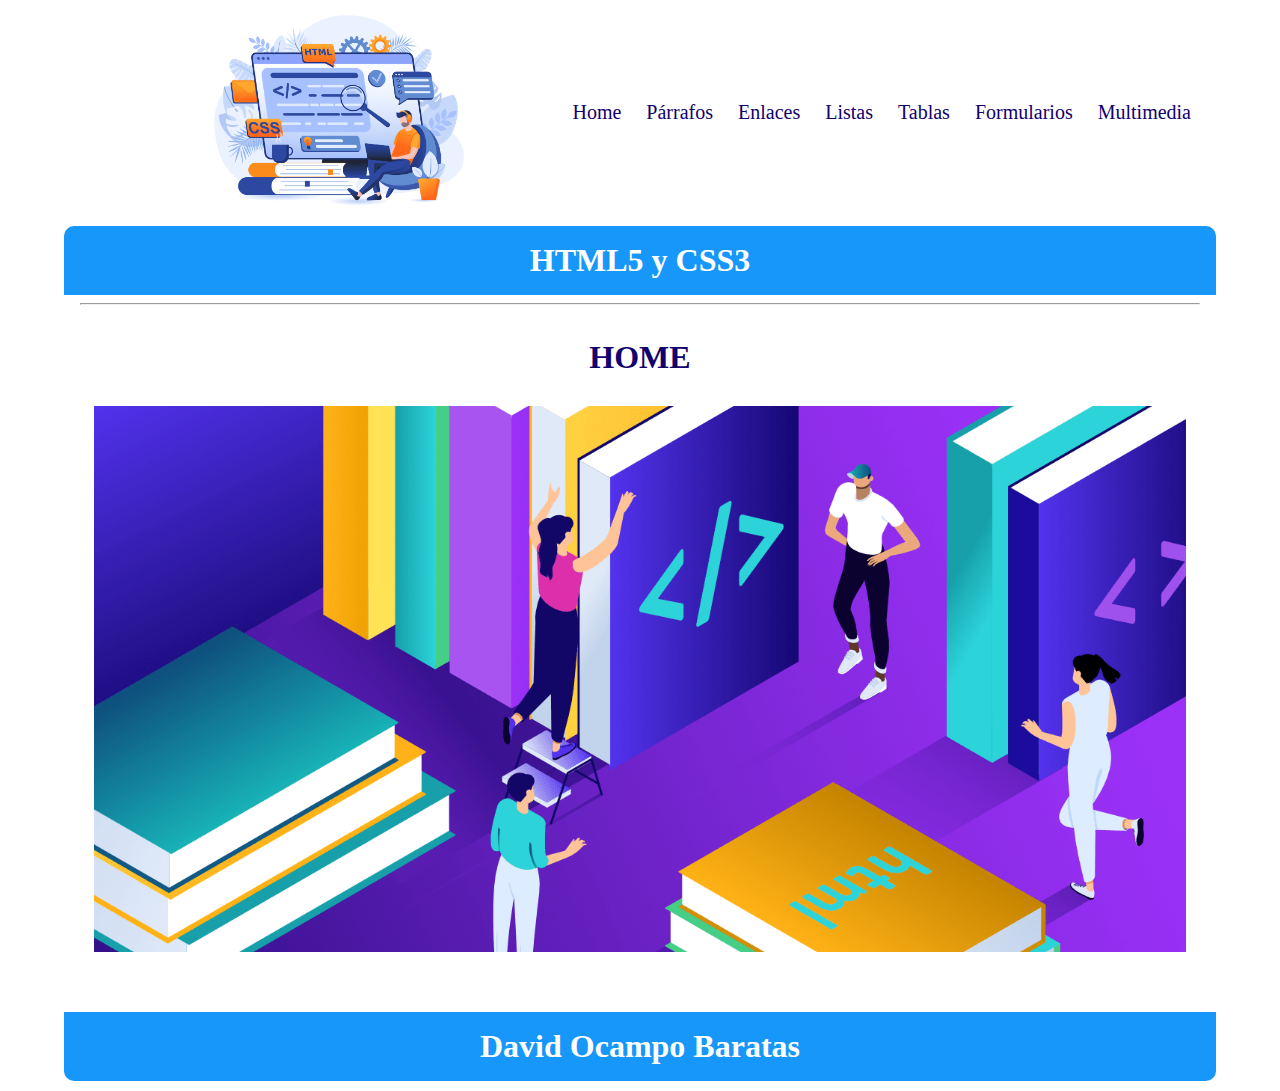
==== index.html @ c37c1465 "Web S1DAM" ====
<!DOCTYPE html>
<html lang="en">

<head>
    <meta charset="UTF-8">
    <meta name="viewport" content="width=device-width, initial-scale=1.0">
    <title>Curso HTML5-CSS3</title>
    <link rel="stylesheet" href="css/style.css">
</head>

<body>
    <div class="container shadow">
        <header>
            <div class="row align-items-center">
                <div class="col-3 img-padding"><img src="img/logoindex.png" alt="logo" width="250"></div>
                <div class="col-9">
                    <span id="btnmenu" onclick="opendrawer()">&#9776;</span>
                    <nav id="menu">
                        <ul class="text-right">
                            <li>
                                <a href="index.html">
                                    Home
                                </a>
                            </li>
                            <li>
                                <a href="parrafos.html">
                                    Párrafos
                                </a>
                            </li>
                            <li>
                                <a href="enlaces.html">
                                    Enlaces
                                </a>
                            </li>
                            <li>
                                <a href="listas.html">
                                    Listas
                                </a>
                            </li>
                            <li>
                                <a href="tablas.html">
                                    Tablas
                                </a>
                            </li>
                            <li>
                                <a href="formularios.html">
                                    Formularios
                                </a>
                            </li>
                            <li>
                                <a href="multimedia.html">
                                    Multimedia
                                </a>
                            </li>
                        </ul>
                    </nav>
                </div>
            </div>
        </header>
        <main class="shadow">
            <div>
                <h1 class="bg-azul-o text-center text-white py-3 div-radius"> HTML5 y CSS3 </h1>
            </div>
            <div class="px-3">
                <hr>
            </div>
            <div class="py-3">
                <div id="home">
                    <h1 class="text-center">HOME</h1>
                    <img src="img/logohome.png" alt="logohtmlcss">
                </div>
                
            </div>
        </main>
        <footer>
            <h1 class="bg-azul-o text-center text-white py-3"> David Ocampo Baratas </h1>
            
        </footer>
    </div>
    <script>
        function opendrawer() {
            document.getElementById('menu').style.display = 'block';
            document.getElementById('menu').style.witdh = '100%';
        }
    </script>
   
</body>

</html>
---- css/style.css ----
body {
    margin: 0;
}

* {
    box-sizing: border-box;
    color: rgb(18, 0, 110);
}

/* For desktop: */
.container {
    width: 90%;
    margin: 0 auto;
}
/* For mobile: */
@media screen and (max-width: 1000px) {
    .container {
        width: 100%;
    }
}
/* For desktop: */
.row {
    display: flex;
    justify-content: space-between;
    align-items: center;
}
/* For mobile: */
@media screen and (max-width: 1000px) {
    .row {
        flex-wrap: wrap;
    }
}

.justify-content-between {
    justify-content: space-between;
}

.align-items-center {
    align-items: center;
}

/* For desktop: */
.col-1 {
    width: 8.33%;
}

.col-2 {
    width: 16.66%;
}

.col-3 {
    width: 25%;
}

.col-4 {
    width: 33.33%;
}

.col-5 {
    width: 41.66%;
}

.col-6 {
    width: 50%;
}

.col-7 {
    width: 58.33%;
}

.col-8 {
    width: 66.66%;
}

.col-9 {
    width: 75%;
}

.col-10 {
    width: 83.33%;
}

.col-11 {
    width: 91.66%;
}

.col-12 {
    width: 100%;
}

/* For mobile: */
@media only screen and (max-width: 1000px) {
    [class*="col-"] {
        width: 100%;
    }
}

/* For desktop: */
[class*="col-"] {
    padding: 15px;
}

.img-padding {
padding-left: 150px;
}

nav ul{
    padding: 0;
    margin: 0;
    list-style-type: none;
}

nav li {
    display: inline;
    padding: 10px;
    font-size: 20px;
}
/* For mobile: */
@media screen and (max-width: 1000px) {
    nav li {
        display: flex;
        justify-content: center;
        font-size: 30px;
    }
    nav ul {
        background-color: rgb(243, 251, 254);
    }
}

nav li a {
    color: rgb(18, 0, 110);
}

nav li:hover {
    background-color:  rgb(225, 245, 253);
}

.text-right{
    text-align: right;
}

a {
    text-decoration: none;
}
.text-center {
    text-align: center;
}
.py-3 {
    padding: 16px 0;
}
.px-3 {
    padding: 0 16px;
}

.bg-azul-o {
    background-color: rgb(22, 151, 249);
}
.bg-azul-c {
    background-color: rgb(240, 249, 252);
}
.text-white {
    color: white;
}
footer h1 {
    border-bottom-left-radius: 10px;
}
footer h1 {
    border-bottom-right-radius: 10px;
}

footer {
    margin-bottom: 10px;
}

.fondo {
    background-color: rgb(rgb(11, 11, 11));
}

h1 {
    margin: 0;
}


#btnmenu {
    font-size: 40px;
    display: none;
}
/* For mobile: */
@media screen and (max-width: 1000px) {
    #btnmenu {
        display: inline;
    }
    #menu{
        display: none;
    }
}
@media screen and (max-width: 1600px) and (min-width: 1000px)  {
    #menu{
        display: block;
    }
}
/* css de las prácticas */
#home img {
    width: 100%;
    padding: 30px 20px;
}   

#home {
    
    padding: 10px;
}

#parrafos {
    
    padding: 10px;
}

#enlaces {
    
    padding: 10px;
}

#listas {
    
    padding: 10px;
}

#tablas {
    
    padding: 10px;
}

#formularios {
    
    padding: 10px;
}

#multimedia {
    
    padding: 10px;
}

.parrafos-span {
    color: rgb(255, 255, 255);
    background-color: rgb(22, 151, 249);
}

.parrafos-bg-div-azul {
    background-color: rgb(22, 151, 249);
    text-align: center;
    font-size: 20px;
}

.div-radius {
    border-top-left-radius: 10px;
    border-top-right-radius: 10px;
}

.fotoenlace {
    text-align: center;
    width: 100px;
}

#listaOdenadaCustom ol {
    list-style-type: upper-alpha;
}

#listaOdenadaCustom ol ol {
    list-style-type: upper-roman;
}

#listaDesordenadaCustom ul ul {
    list-style-image: url('../img/fotolistas.png');
}

#listaDefinicion dt{
    background-color: rgb(22, 151, 249);
    color: rgb(255, 255, 255);
}

#listaDefinicion dd{
    background-color: rgb(145, 206, 252);

}

.tabla {
    margin-left: auto;
    margin-right: auto;
}

.tabla-padding th {
    padding-left: 55px;
    padding-right: 55px;
}

.tabla-padding td {
    padding-left: 55px;
    padding-right: 55px;
}

.tabla-th th {
    text-align: center;
    font-size: 20px;
    background-color: rgb(22, 151, 249);
    color: rgb(255, 255, 255);
}

.tabla-td td {
    text-align: center;
    background-color: rgb(145, 206, 252);
}

.tabla-par tr:nth-child(even) {
    background-color: rgb(145, 206, 252);
    padding-left: 55px;
    padding-right: 55px;
  }

.tabla-par tr:nth-child(odd) {
    background-color: rgb(22, 151, 249);
    padding-left: 55px;
    padding-right: 55px;
  }

.horario {
    margin-left: auto;
    margin-right: auto;
}

.horario th {
    text-align: center;
    color: rgb(131, 163, 160);
    font-size: 20px;
    padding-left: 15px;
    padding-right: 15px;
    padding-top: 10px;
    padding-bottom: 10px;
    border-radius: 10px;
    border-radius: 10px;
}

.horario td {
    text-align: center;
    font-size: 15px;
    padding-left: 75px;
    padding-right: 75px;
    padding-top: 20px;
    padding-bottom: 20px;
    border-radius: 10px;
    border-radius: 10px;
   
}

.lm{
    background-color: rgb(247, 202, 201);
}

.ing {
    background-color: rgb(119, 179, 235);
}

.prog{
    background-color: rgb(179, 123, 122);
}

.bdd {
    background-color: rgb(210, 210, 251);
}

.ende {
    background-color: rgb(180, 179, 110);
}

.sisi {
    background-color: rgb(165, 218, 156);
}

.fol {
    background-color: rgb(128, 129, 187);
}

.video-w  {
    width: 100%;
    height: 100%;
}

.iframe-w {
    height: 100vh;
    width: 100%;
}
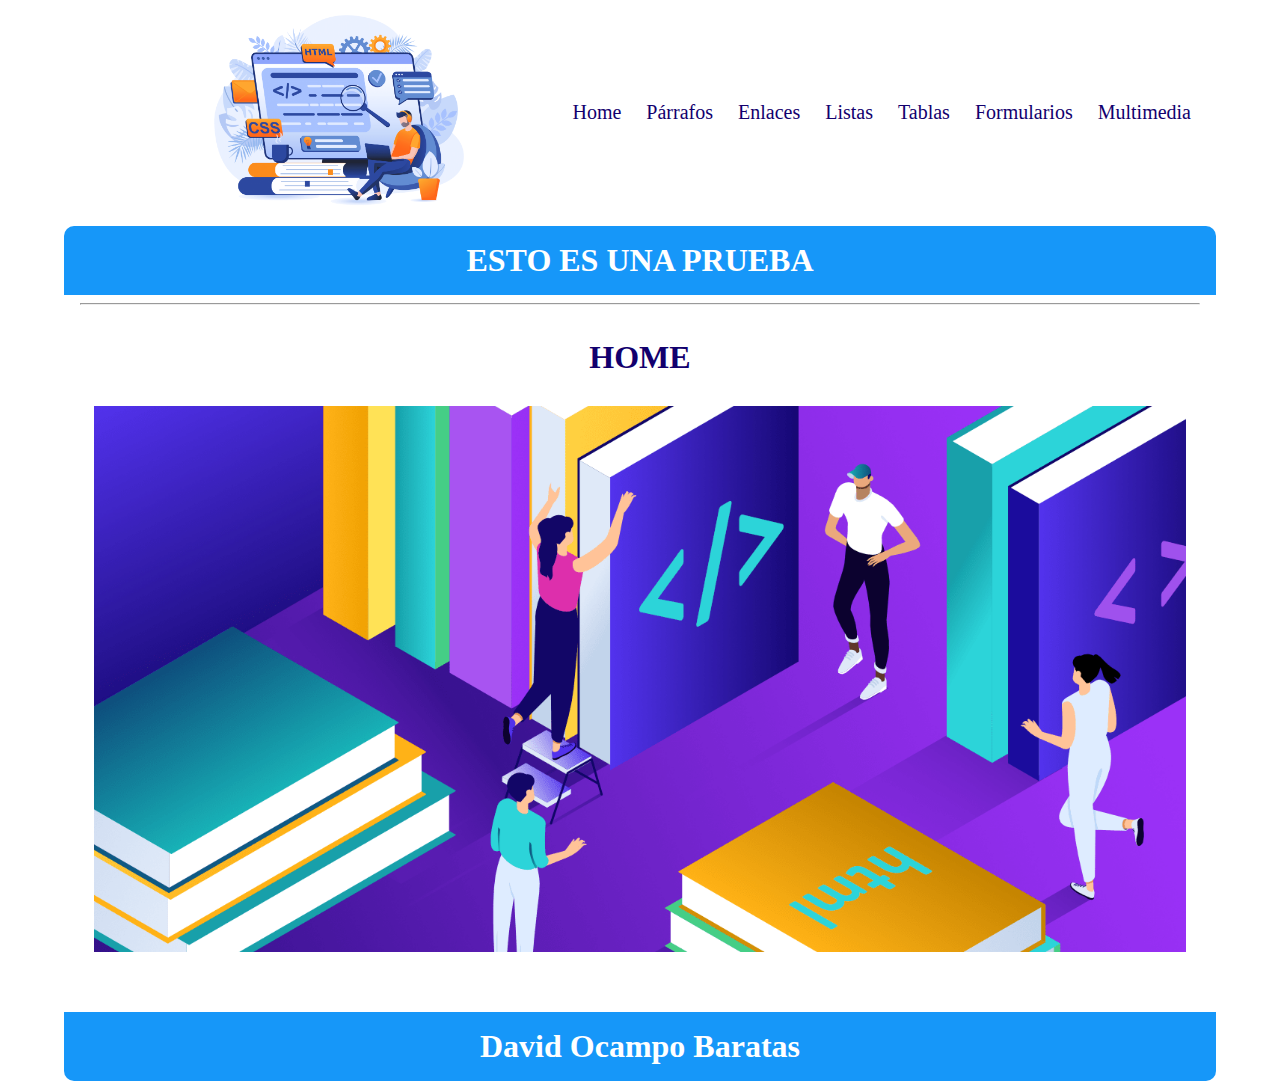
==== commit 7780c0ef: "PurebaFork" ====
--- a/index.html
+++ b/index.html
@@ -59,7 +59,7 @@
         </header>
         <main class="shadow">
             <div>
-                <h1 class="bg-azul-o text-center text-white py-3 div-radius"> HTML5 y CSS3 </h1>
+                <h1 class="bg-azul-o text-center text-white py-3 div-radius"> ESTO ES UNA PRUEBA </h1>
             </div>
             <div class="px-3">
                 <hr>
